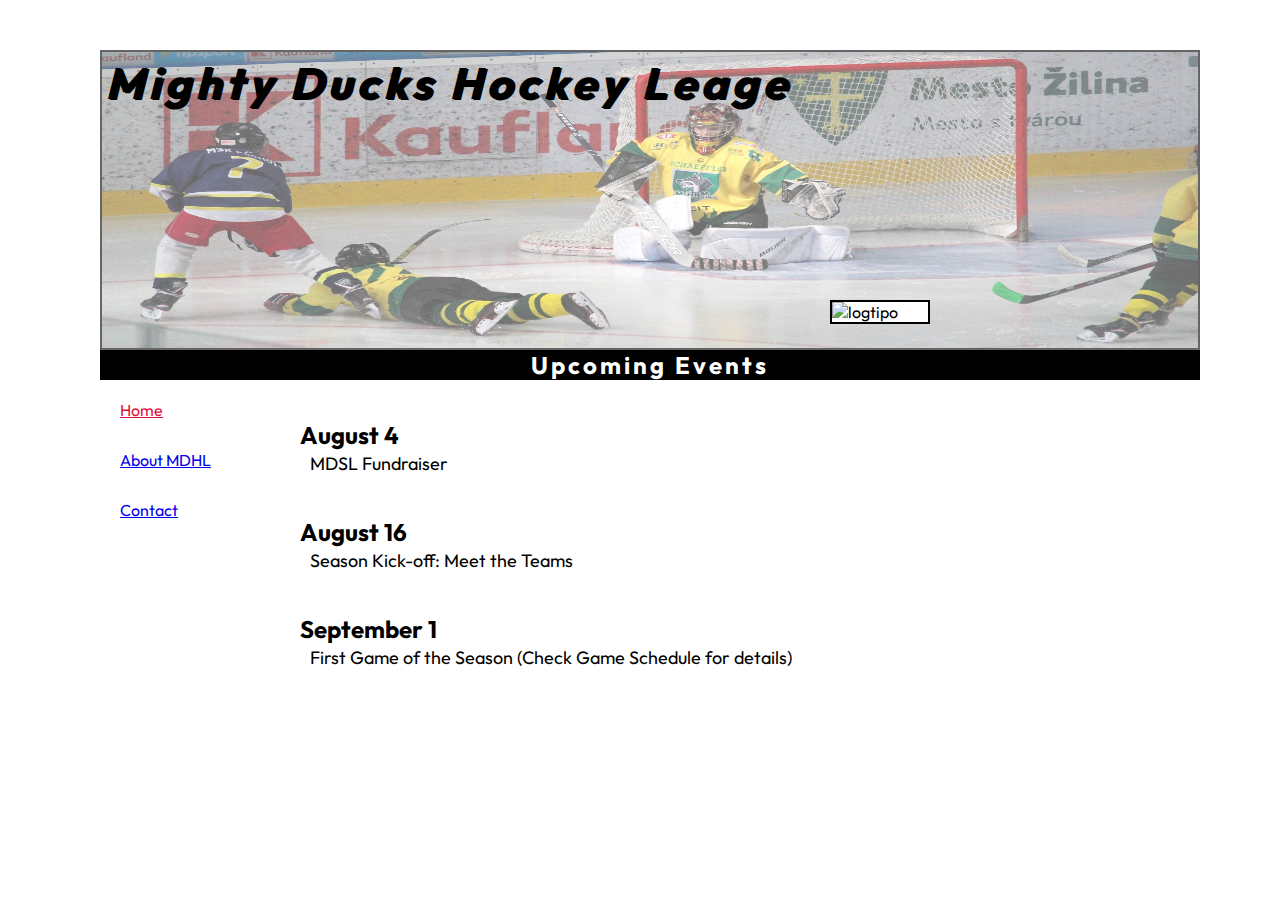
==== index.html @ 58071620 "add all proyect for the first time" ====
<!DOCTYPE html>
<html lang="en">

<head>
    <meta charset="UTF-8">
    <meta http-equiv="X-UA-Compatible" content="IE=edge">
    <meta name="viewport" content="width=device-width, initial-scale=1.0">
    <link rel="stylesheet" href="./styles/styles.css">
    <!-- <link rel="stylesheet" href="./styles/stylespropio.css"> -->
    <link rel="preconnect" href="https://fonts.googleapis.com">
    <link rel="preconnect" href="https://fonts.gstatic.com" crossorigin>
    <link href="https://fonts.googleapis.com/css2?family=Outfit:wght@300&display=swap" rel="stylesheet">
    <title>Mighty Ducks Hockey Leage</title>
</head>

<body>
    <header>
        <h1>Mighty Ducks Hockey Leage</h1>
        <figure>
            <img class="image1" src="./images/design1_image2.jpg" alt="img1">
        </figure>
        <figure>
            <img class="logo" src="./images/logo.png" alt="logtipo">
        </figure>
        <nav>
            <a class="resalta" href="#">Home</a>
            <a class="grande" href="./about.html">About MDHL</a>
            <a class="grande" href="./contact.html">Contact</a>
        </nav>
    </header>
      
    <main>
        <section>
            <h2>Upcoming Events</h2>
            <article>
                <h3>August 4</h3>
                <p>MDSL Fundraiser</p>
                <h3>August 16</h3>
                <p>Season Kick-off: Meet the Teams</p>
                <h3>September 1</h3>
                <p>First Game of the Season (Check Game Schedule for details)</p>
            </article>
        </section>
    </main>
</body>
</html>
---- styles/styles.css ----
*{
    box-sizing: border-box;
    margin: 0;
    padding: 0;
}

h1{
    position: absolute;
    margin-top: 55px;
    margin-left: 105px;
    letter-spacing: 5px;
    opacity: unset;
    font-size: 275%;
    font-weight: bold;
    font-style: italic;
    text-shadow: 2px 1px black;
    z-index: 10;
}

.logo{
    width: 100px;
    position:absolute;
    right: 350px;
    top: 300px;
    border: 2px solid black;
    background-color: white;
}

.image1{
    border: 2px solid black;
    width: 1100px;
    height: 300px;
    margin-top: 50px;
    margin-left:100px;
    opacity: 0.6;
}

nav{
    width: 100px;
    height: 70px;
    margin-top: 100px;
    position: absolute;
    top: 300px;
    left: 120px;
}

a{
    display: block;
    width: 150px;
    height: 50px;
}

h2{
    color: white;
    text-align: center;
    width: 1100px;
    height: 30px;
    background-color: black;
    margin-top: -4px;
    margin-left: 100px;
    letter-spacing: 3px;
}
article{
    width: 900px;
    margin-top: 20px;
    margin-left: 300px;
}

h3{
    margin-top: 40px;
    font-size: x-large;
}

p{
    margin-left: 10px;
    line-height: 1.5;
    font-size: large;
}

.resalta{
    color:crimson;
}

body{
    font-family: 'Outfit', Courier, monospace;
}
---- styles/stylespropio.css ----
*{
    box-sizing: border-box;
    margin: 0;
    padding: 0;
}

h1{
    position: absolute;
    margin-top: 55px;
    margin-left: 105px;
    letter-spacing: 5px;
    font-size: 275%;
    font-weight: bold;
    font-style: italic;
    text-shadow: 2px 2px 5px lawngreen;
    z-index: 10;
    
}

.logo{
    width: 100px;
    position:absolute;
    right: 350px;
    top: 300px;
    border: 2px solid black;
    background-color: white;
    box-shadow: 2px 2px 5px lawngreen;
}
.logo:hover{
    transform: scale(3);
}

.image1{
    border: 2px solid black;
    box-shadow: 2px 2px 5px lawngreen;
    width: 1100px;
    height: 300px;
    margin-top: 50px;
    margin-left:100px;
    opacity: 0.8;
}

nav{
    width: 100px;
    height: 70px;
    margin-top: 100px;
    position: absolute;
    top: 300px;
    left: 120px;
    font-weight: bold;
    animation-name: llega-nav;
    animation-duration: 1s;
    animation-iteration-count: 1;
}

@keyframes llega-nav{
    0%{
        left:-25px;
    }
    25%{
        left:0px;
    }
    50%{
        left:40px;
    }
    75%{
        left:80px;
    }
    100%{
        left:120px;
    }
}

a{
    display: block;
    width: 150px;
    height: 50px;
}

.resalta{
    color: black;
    text-shadow: 2px 2px 5px lawngreen;
    
}

.grande:hover{
    color: lawngreen;
    font-size: x-large;
}

h2{
    color: lawngreen;
    text-align: center;
    width: 1100px;
    height: 30px;
    background-color: black;
    box-shadow: 2px 2px 5px lawngreen;
    margin-top: -4px;
    margin-left: 100px;
    letter-spacing: 3px;
}
article{
    width: 900px;
    margin-top: 20px;
    margin-left: 300px;
}

h3{
    margin-top: 40px;
    font-size: x-large;
    box-shadow: 2px 2px 5px lawngreen;
}

p{
    margin-left: 10px;
    line-height: 1.5;
    font-size: large;
    font-weight: bold;
}

body{
    font-family: 'Outfit', Courier, monospace;
    background-color: gray;
}
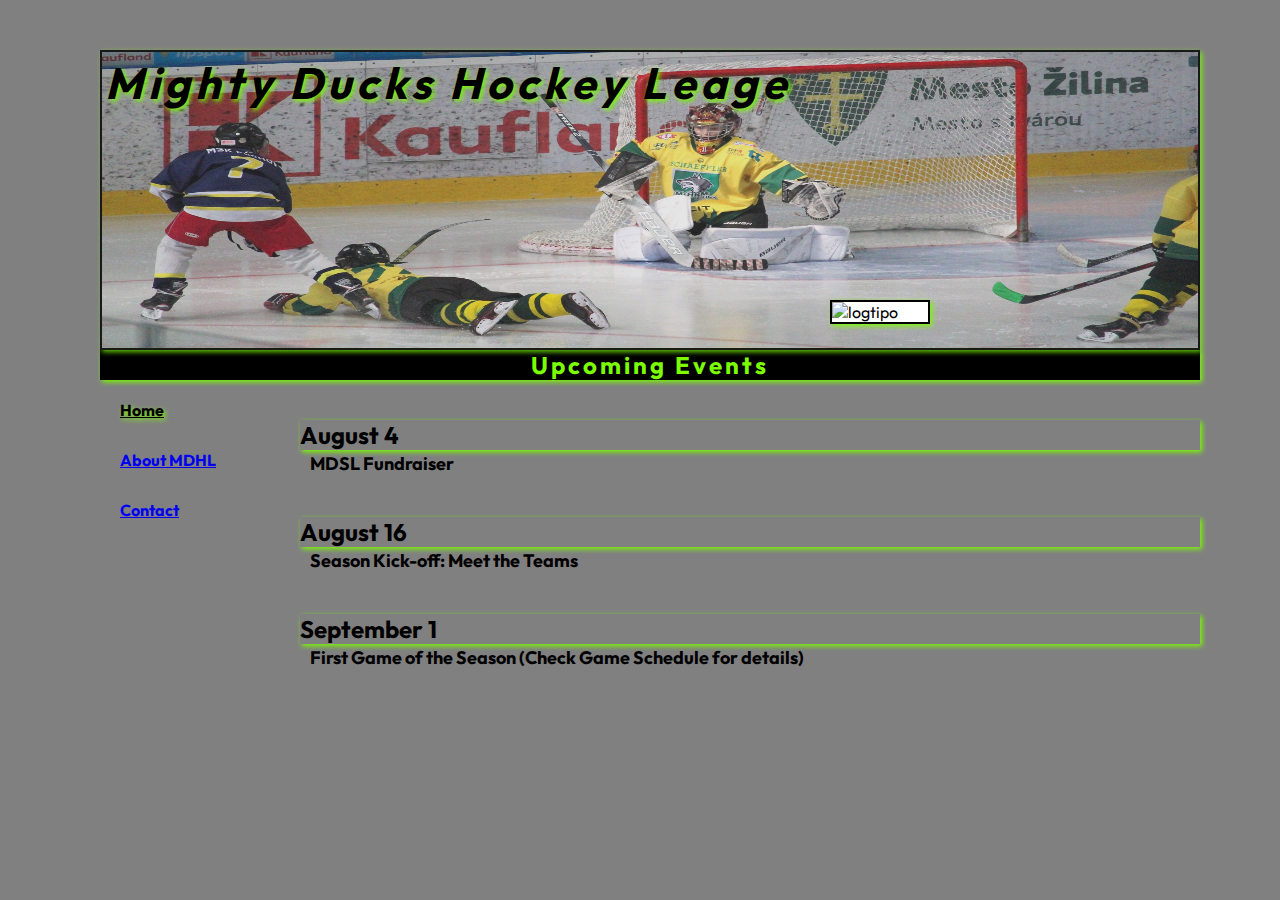
==== commit 6558c082: ":lipstick: Feat: Change the css code for another design in index.html" ====
--- a/index.html
+++ b/index.html
@@ -5,8 +5,8 @@
     <meta charset="UTF-8">
     <meta http-equiv="X-UA-Compatible" content="IE=edge">
     <meta name="viewport" content="width=device-width, initial-scale=1.0">
-    <link rel="stylesheet" href="./styles/styles.css">
-    <!-- <link rel="stylesheet" href="./styles/stylespropio.css"> -->
+    <!-- <link rel="stylesheet" href="./styles/styles.css"> -->
+    <link rel="stylesheet" href="./styles/stylespropio.css">
     <link rel="preconnect" href="https://fonts.googleapis.com">
     <link rel="preconnect" href="https://fonts.gstatic.com" crossorigin>
     <link href="https://fonts.googleapis.com/css2?family=Outfit:wght@300&display=swap" rel="stylesheet">
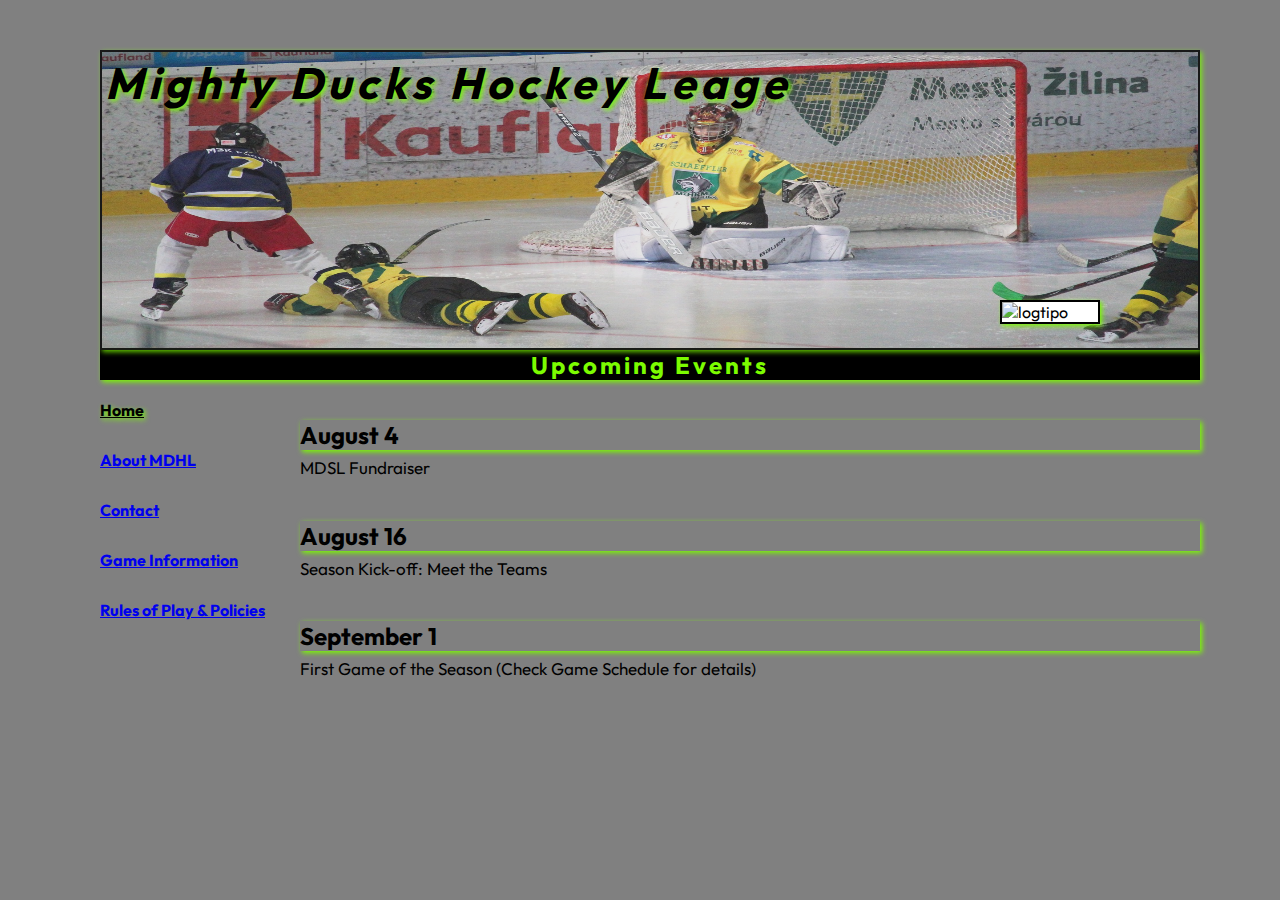
==== commit 19d37f9e: ":construction: Feat: Add game_information.html and rules.html" ====
--- a/index.html
+++ b/index.html
@@ -26,6 +26,8 @@
             <a class="resalta" href="#">Home</a>
             <a class="grande" href="./about.html">About MDHL</a>
             <a class="grande" href="./contact.html">Contact</a>
+            <a class="grande" href="./game_information.html">Game Information</a>
+            <a class="grande" href="./rules.html">Rules of Play & Policies</a>
         </nav>
     </header>
       
--- a/styles/stylespropio.css
+++ b/styles/stylespropio.css
@@ -2,6 +2,11 @@
     box-sizing: border-box;
     margin: 0;
     padding: 0;
+}
+
+header{
+    width: 100%;
+    height: 100%;
 }
 
 h1{
@@ -20,7 +25,7 @@
 .logo{
     width: 100px;
     position:absolute;
-    right: 350px;
+    left: 1000px;
     top: 300px;
     border: 2px solid black;
     background-color: white;
@@ -41,12 +46,12 @@
 }
 
 nav{
-    width: 100px;
+    width: 120px;
     height: 70px;
     margin-top: 100px;
     position: absolute;
     top: 300px;
-    left: 120px;
+    left: 100px;
     font-weight: bold;
     animation-name: llega-nav;
     animation-duration: 1s;
@@ -67,13 +72,13 @@
         left:80px;
     }
     100%{
-        left:120px;
+        left:100px;
     }
 }
 
 a{
     display: block;
-    width: 150px;
+    width: 170px;
     height: 50px;
 }
 
@@ -85,7 +90,7 @@
 
 .grande:hover{
     color: lawngreen;
-    font-size: x-large;
+    font-size: large;
 }
 
 h2{
@@ -112,13 +117,72 @@
 }
 
 p{
-    margin-left: 10px;
+    /* margin-left: 10px; */
     line-height: 1.5;
-    font-size: large;
-    font-weight: bold;
+    font-size: 17px;
+    text-align: justify;
+    padding-top: 5px;
 }
 
 body{
     font-family: 'Outfit', Courier, monospace;
     background-color: gray;
+    margin-block-end: 15px;
+}
+
+table{
+    margin-top: 25px;
+    margin-left: 350px;
+    box-shadow: 2px 2px 5px lawngreen;
+}
+
+.abcd{
+    list-style-type: lower-alpha;
+}
+
+h4{
+    font-size: xx-large;
+    text-align: center;
+    margin-top: 40px;;
+}
+
+h5{
+    font-size: xx-large;
+    text-align: center;
+}
+
+.doblete{
+    font-size: 23px;
+    text-align: center;
+}
+
+li{
+    text-align: justify;
+    font-size: 17px;
+    padding-top: 5px;
+}
+
+h6{
+    font-size: 21px;
+    padding-top: 13px;
+    padding-bottom: 13px;
+    box-shadow: 2px 2px 5px lawngreen;
+}
+
+.separacion_parrafo{
+    padding-bottom: 12px;
+}
+
+.circulo{
+    list-style-type:circle;
+    margin-left: 70px;
+    padding-bottom: 10px;
+}
+
+.sangria{
+    text-indent: 35px;
+}
+
+ol{
+    margin-left: 10px;
 }